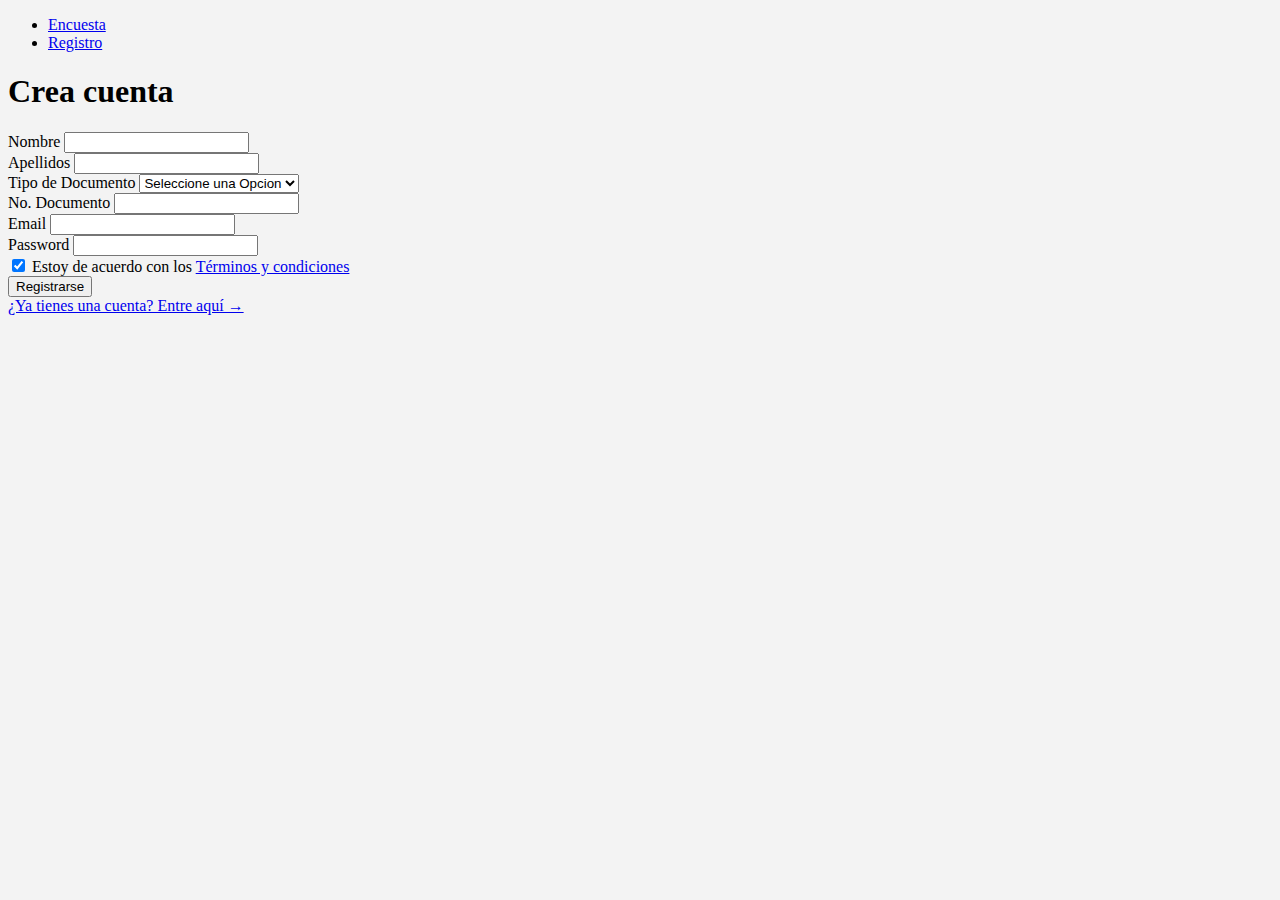
==== registro.html @ 415dee6d "con registro" ====
<!DOCTYPE html>
<html>

<head>

    <meta charset="utf-8">
    <meta http-equiv="X-UA-Compatible" content="IE=edge">
    <meta name="viewport" content="width=device-width, initial-scale=1">

    <title>Registro</title>
    <link rel="stylesheet" href="/css/style.css">

</head>
<header>
    <ul>
        <li><a href="index.html">Encuesta</a></li>
        <li><a href="registro.html" class="active">Registro</a></li>
    </ul>
</header>

<div class="main-content">


    <form class="form-register" method="post" action="#">

        <div class="form-register-with-email">

            <div class="form-white-background">

                <div class="form-title-row">
                    <h1>Crea cuenta</h1>
                </div>

                <div class="form-row">
                    <label>
                            <span>Nombre</span>
                            <input type="text" name="name">
                        </label>
                </div>
                <div class="form-row">
                    <label>
                            <span>Apellidos</span>
                            <input type="text" name="apellido">
                        </label>
                </div>


                <div class="form-row">

                    <label>
                    <span>Tipo de Documento</span>
                    <select name="dropdown">
                        <option>Seleccione una Opcion</option>
                        <option>Tarjeta de identidad</option>
                        <option>Cedula de Ciudadania</option>
                        <option>Cedula de Extranjeria</option>
                        <option>Pasaporte</option>
                    </select>
                </label>
                </div>

                <div class="form-row">
                    <label>
                            <span>No. Documento</span>
                            <input type="text" name="documento">
                        </label>
                </div>

                <div class="form-row">
                    <label>
                            <span>Email</span>
                            <input type="email" name="email">
                        </label>
                </div>

                <div class="form-row">
                    <label>
                            <span>Password</span>
                            <input type="password" name="password">
                        </label>
                </div>

                <div class="form-row">
                    <label class="form-checkbox">
                            <input type="checkbox" name="checkbox" checked>
                            <span>Estoy de acuerdo con los <a href="#">Términos y condiciones</a></span>
                        </label>
                </div>

                <div class="form-row">
                    <button type="submit">Registrarse</button>
                </div>

            </div>

            <a href="#" class="form-log-in-with-existing">¿Ya tienes una cuenta? Entre aquí &rarr;</a>

        </div>

    </form>

</div>

</body>

</html>
---- css/style.css ----
html {
    background-color: #f3f3f3;
}

.form-basic {
    max-width: 640px;
    margin: 0 auto;
    padding: 55px;
    box-sizing: border-box;
    background-color: #ffffff;
    box-shadow: 0 1px 3px 0 rgba(0, 0, 0, 0.1);
    font: bold 14px sans-serif;
    text-align: center;
}

.form-basic .form-row {
    text-align: left;
    margin-bottom: 22px;
}

.form-basic .form-title-row {
    text-align: center;
    margin-bottom: 55px;
}


/* titulo del formulario */

.form-basic h1 {
    display: inline-block;
    box-sizing: border-box;
    color: #4c565e;
    font-size: 30px;
    padding: 0 10px 15px;
    border-bottom: 3px solid #6caee0;
    margin: 0;
}

.form-basic .form-row>label span {
    display: inline-block;
    box-sizing: border-box;
    color: #5F5F5F;
    width: 180px;
    text-align: right;
    vertical-align: top;
    padding: 12px 25px;
}

.form-basic input {
    color: #5f5f5f;
    box-sizing: border-box;
    width: 240px;
    box-shadow: 1px 2px 4px 0 rgba(0, 0, 0, 0.08);
    padding: 12px;
    border: 1px solid #dbdbdb;
}

.form-basic input[type=radio],
.form-basic input[type=checkbox] {
    box-shadow: none;
    width: auto;
}

.form-basic input[type=checkbox] {
    margin-top: 13px;
}

.form-basic select {
    background-color: #ffffff;
    color: #5f5f5f;
    box-sizing: border-box;
    max-width: 240px;
    box-shadow: 1px 2px 4px 0 rgba(0, 0, 0, 0.08);
    padding: 12px 8px;
    border: 1px solid #dbdbdb;
}

.form-basic textarea {
    color: #5f5f5f;
    box-sizing: border-box;
    width: 240px;
    height: 80px;
    box-shadow: 1px 2px 4px 0 rgba(0, 0, 0, 0.08);
    font: normal 13px sans-serif;
    padding: 12px;
    border: 1px solid #dbdbdb;
    resize: vertical;
}

.form-basic .form-radio-buttons {
    display: inline-block;
    vertical-align: top;
}

.form-basic .form-radio-buttons>div {
    margin-top: 10px;
}

.form-basic .form-radio-buttons label span {
    margin-left: 8px;
    color: #5f5f5f;
    font-weight: normal;
}

.form-basic .form-radio-buttons input {
    width: auto;
}

.form-basic button {
    display: block;
    border-radius: 2px;
    background-color: #6caee0;
    color: #ffffff;
    font-weight: bold;
    box-shadow: 1px 2px 4px 0 rgba(0, 0, 0, 0.08);
    padding: 14px 22px;
    border: 0;
    margin: 40px 183px 0;
}

@media (max-width: 600px) {
    .form-basic {
        padding: 30px;
        max-width: 480px;
    }
    .form-basic .form-row {
        max-width: 300px;
        margin: 25px auto;
        text-align: left;
    }
    .form-basic .form-title-row {
        margin-bottom: 50px;
    }
    .form-basic .form-row>label span {
        display: block;
        text-align: left;
        padding: 0 0 15px;
    }
    .form-basic select {
        width: 240px;
    }
    .form-basic input[type=checkbox] {
        margin-top: 0;
    }
    .form-basic .form-radio-buttons>div {
        margin: 0 0 10px;
    }
    .form-basic button {
        margin: 0;
    }
}
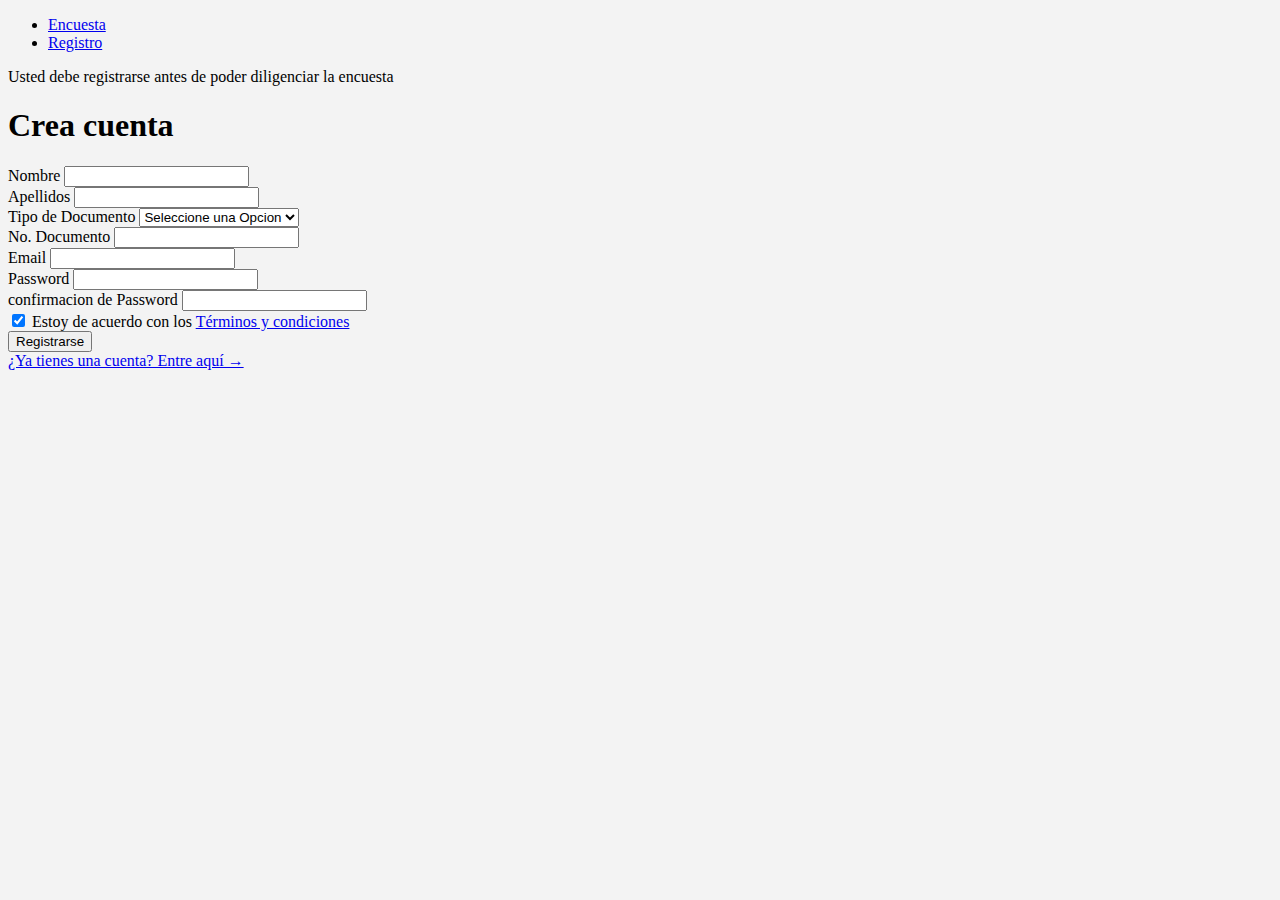
==== commit 0deb928f: "Update registro.html" ====
--- a/registro.html
+++ b/registro.html
@@ -19,7 +19,7 @@
 </header>
 
 <div class="main-content">
-
+    <p>Usted debe registrarse antes de poder diligenciar la encuesta</p>
 
     <form class="form-register" method="post" action="#">
 
@@ -79,6 +79,13 @@
                             <input type="password" name="password">
                         </label>
                 </div>
+                
+                 <div class="form-row">
+                    <label>
+                            <span>confirmacion de Password</span>
+                            <input type="password" name="password1">
+                        </label>
+                </div>
 
                 <div class="form-row">
                     <label class="form-checkbox">
@@ -103,4 +110,4 @@
 
 </body>
 
-</html>+</html>
